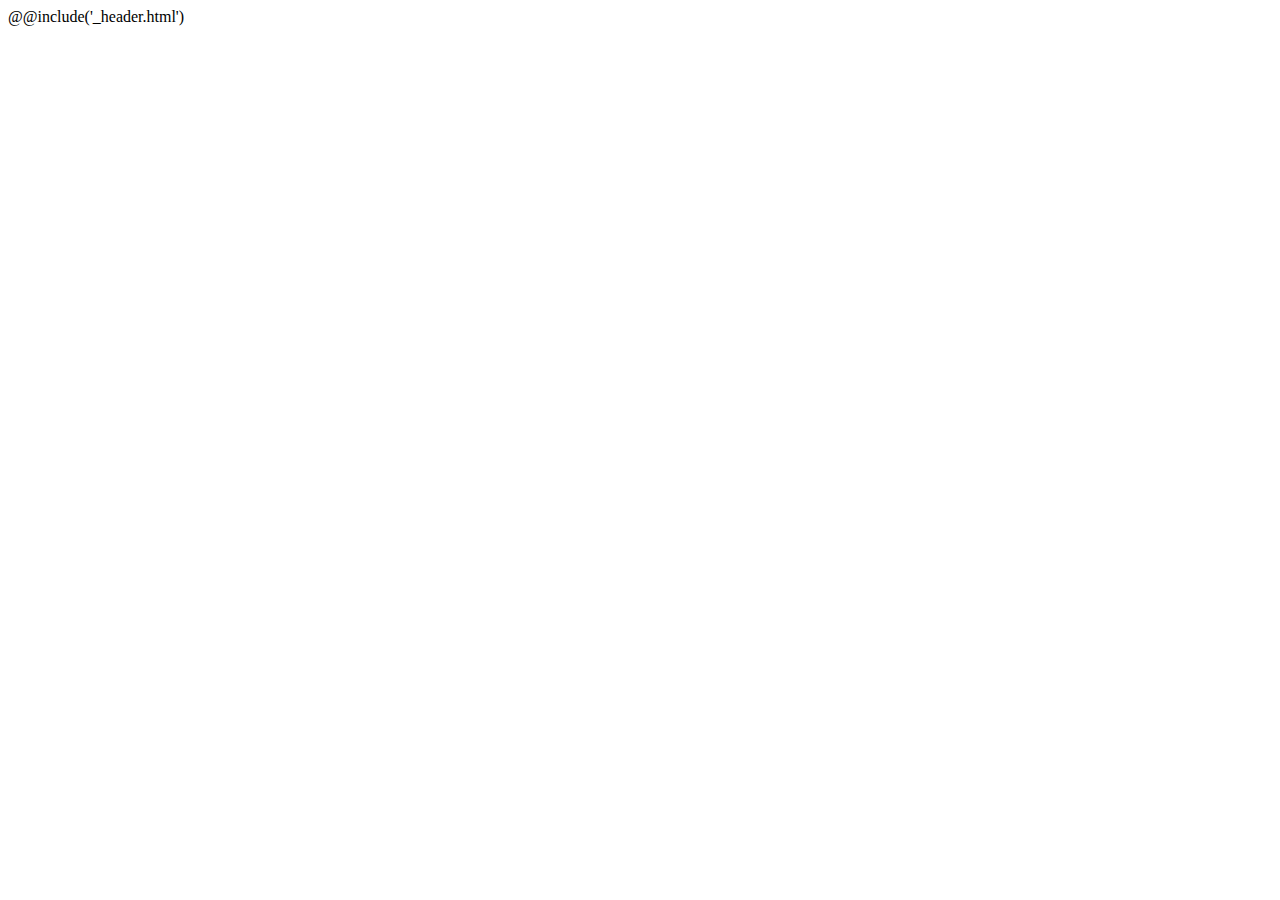
==== #src/index.html @ 02d07e66 "first commit" ====
<!DOCTYPE html>
<html lang="en">
<head>
   <meta charset="UTF-8">
   <meta name="viewport" content="width=device-width, initial-scale=1.0">
   <link rel="stylesheet" href="css/normalize.css">
   <link rel="stylesheet" href="css/main.min.css">
   <link rel="stylesheet" href="css/media.css">
   <title>Gulp</title>
</head>
<body>
   @@include('_header.html')
   <main class="main">
   </main>
   





   
   <script src="js/main.min.js"></script>
</body>

</html>
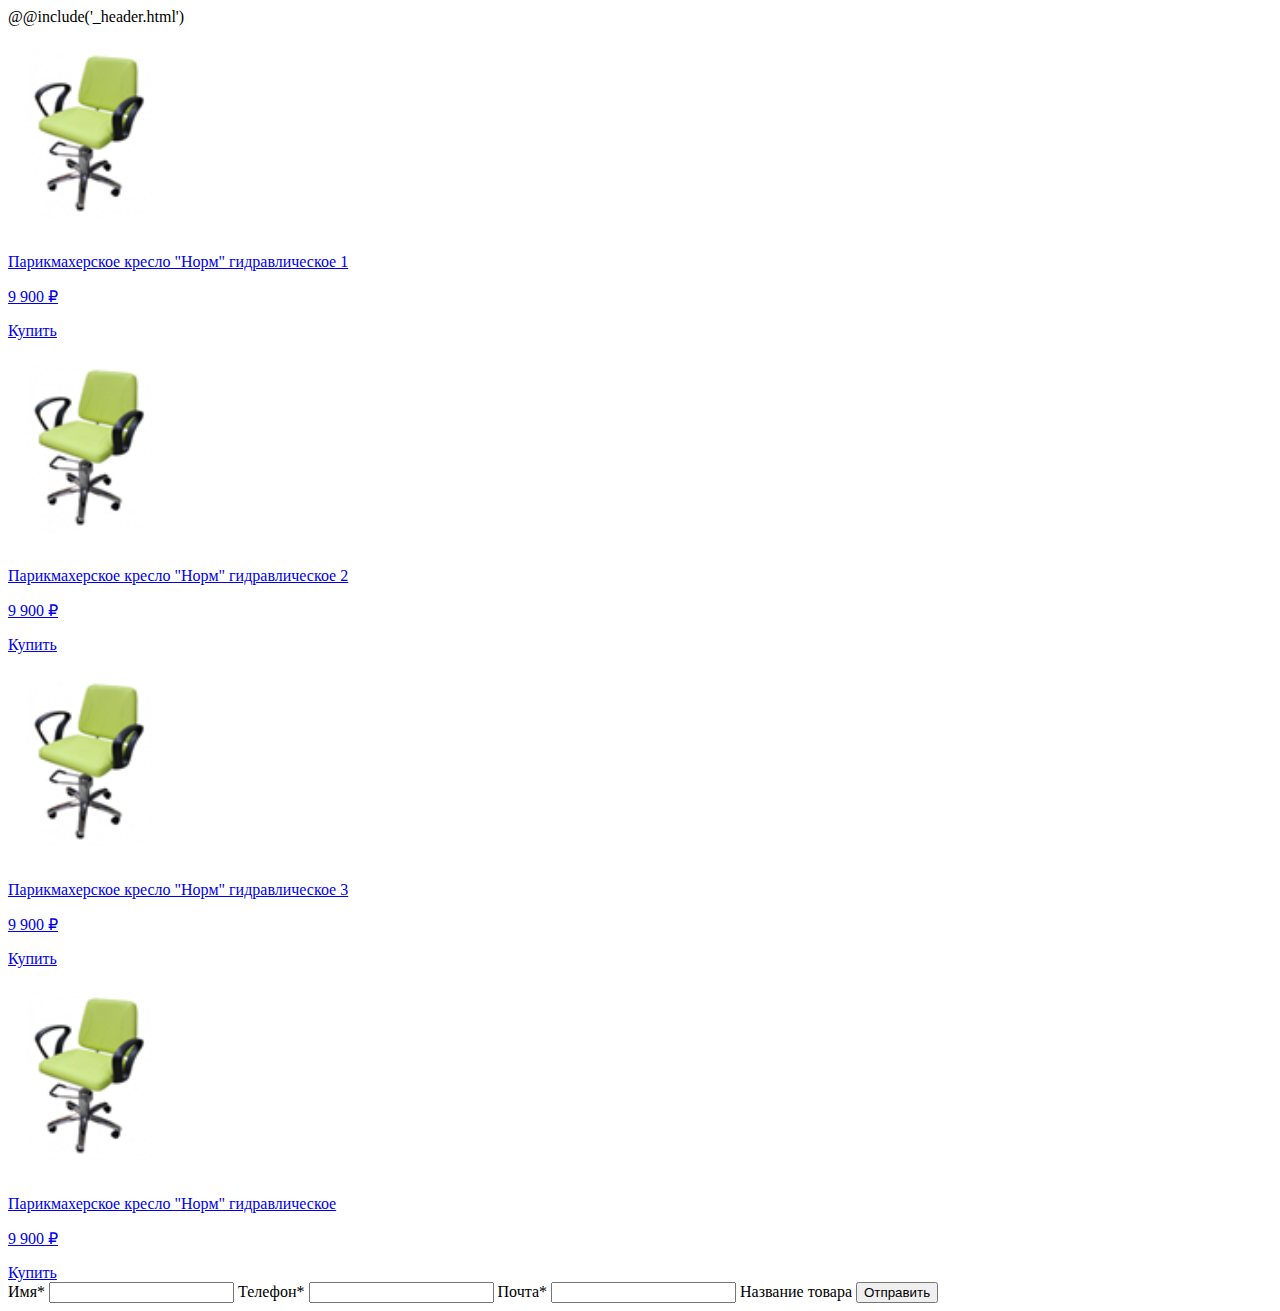
==== commit 7c74c856: "checking errors" ====
--- a/#src/index.html
+++ b/#src/index.html
@@ -1,25 +1,86 @@
 <!DOCTYPE html>
 <html lang="en">
 <head>
-   <meta charset="UTF-8">
-   <meta name="viewport" content="width=device-width, initial-scale=1.0">
-   <link rel="stylesheet" href="css/normalize.css">
-   <link rel="stylesheet" href="css/main.min.css">
-   <link rel="stylesheet" href="css/media.css">
-   <title>Gulp</title>
+    <meta charset="UTF-8">
+    <meta name="viewport" content="width=device-width, initial-scale=1.0">
+<!--    <link rel="stylesheet" href="css/normalize.css">-->
+    <link rel="stylesheet" href="css/main.min.css">
+    <link rel="stylesheet" href="css/media.css">
+    <title>Gulp</title>
 </head>
 <body>
-   @@include('_header.html')
-   <main class="main">
-   </main>
-   
+@@include('_header.html')
+<main class="main">
+    <div class="container">
+        <section class="list">
+            <div class="items list__items">
+                <div class="item list__item">
+                    <a href="#" class="list__item-link" id="item1"><img src="img/chair.jpg" alt="chair" class="list__item-img">
+                        <p class="list__item-title">Парикмахерское кресло "Норм" гидравлическое 1</p>
+                        <p class="list__item-price price" data-price="9900">9 900 ₽</p>
+                        <a href="#" class="list__item-btn btn">Купить</a>
+                    </a>
+                </div>
+                <div class="item list__item">
+                    <a href="#" class="list__item-link" id="item2"><img src="img/chair.jpg" alt="chair" class="list__item-img">
+                        <p class="list__item-title">Парикмахерское кресло "Норм" гидравлическое 2</p>
+                        <p class="list__item-price price" data-price="9900">9 900 ₽</p>
+                        <a href="#" class="list__item-btn btn">Купить</a>
+                    </a>
+                </div>
+                <div class="item list__item">
+                    <a href="#" class="list__item-link" id="item3"><img src="img/chair.jpg" alt="chair" class="list__item-img">
+                        <p class="list__item-title">Парикмахерское кресло "Норм" гидравлическое 3</p>
+                        <p class="list__item-price price" data-price="9900">9 900 ₽</p>
+                        <a href="#" class="list__item-btn btn">Купить</a>
+                    </a>
+                </div>
+                <div class="item list__item">
+                    <a href="#" class="list__item-link"><img src="img/chair.jpg" alt="chair" class="list__item-img">
+                        <p class="list__item-title">Парикмахерское кресло "Норм" гидравлическое</p>
+                        <p class="list__item-price price">9 900 ₽</p>
+                        <a href="#" class="list__item-btn btn">Купить</a>
+                    </a>
+                </div>
+            </div>
+        </section>
+    </div>
+</main>
+<div class="modal dnone" id="modal">
+    <form action="#" id="request" class="request">
+        <label for="name" class="name__label label">Имя*</label>
+        <input type="text" id="name" class="name__text text _req">
+        <label for="phone" class="phone__label label">Телефон*</label>
+        <input type="text" id="phone" class="phone__text text _req">
+        <label for="email" class="email__label label">Почта*</label>
+        <input type="email" id="email" class="email__text text _req _email">
+        <label for="product" class="product__label label">Название товара</label>
+        <label type="text" id="product" class="product__text text"></label>
+        <input type="submit" id="sender" name="sender" class="button" value="Отправить">
+    </form>
+</div>
 
+<!--<script src="https://www.gstatic.com/firebasejs/8.2.3/firebase-app.js"></script>-->
+<!--<script src="https://www.gstatic.com/firebasejs/7.20.0/firebase-messaging.js"></script>-->
+<!--<script src="https://www.gstatic.com/firebasejs/8.2.3/firebase-analytics.js"></script>-->
+<!--<script>-->
+<!--    // Your web app's Firebase configuration-->
+<!--    // For Firebase JS SDK v7.20.0 and later, measurementId is optional-->
+<!--    let firebaseConfig = {-->
+<!--        apiKey: "AIzaSyA7ent2z8Vuy2ukWaGx0MKRe35kk59UwUs",-->
+<!--        authDomain: "testemailsfor.firebaseapp.com",-->
+<!--        projectId: "testemailsfor",-->
+<!--        storageBucket: "testemailsfor.appspot.com",-->
+<!--        messagingSenderId: "109735655881",-->
+<!--        appId: "1:109735655881:web:b2ad101f65d15c2b729018",-->
+<!--        measurementId: "G-R2Y2M3QBWN"-->
+<!--    };-->
+<!--    // Initialize Firebase-->
+<!--    firebase.initializeApp(firebaseConfig);-->
+<!--    let storage = firebase.storage();-->
+<!--</script>-->
 
-
-
-
-   
-   <script src="js/main.min.js"></script>
+<script src="js/main.min.js"></script>
 </body>
 
 </html>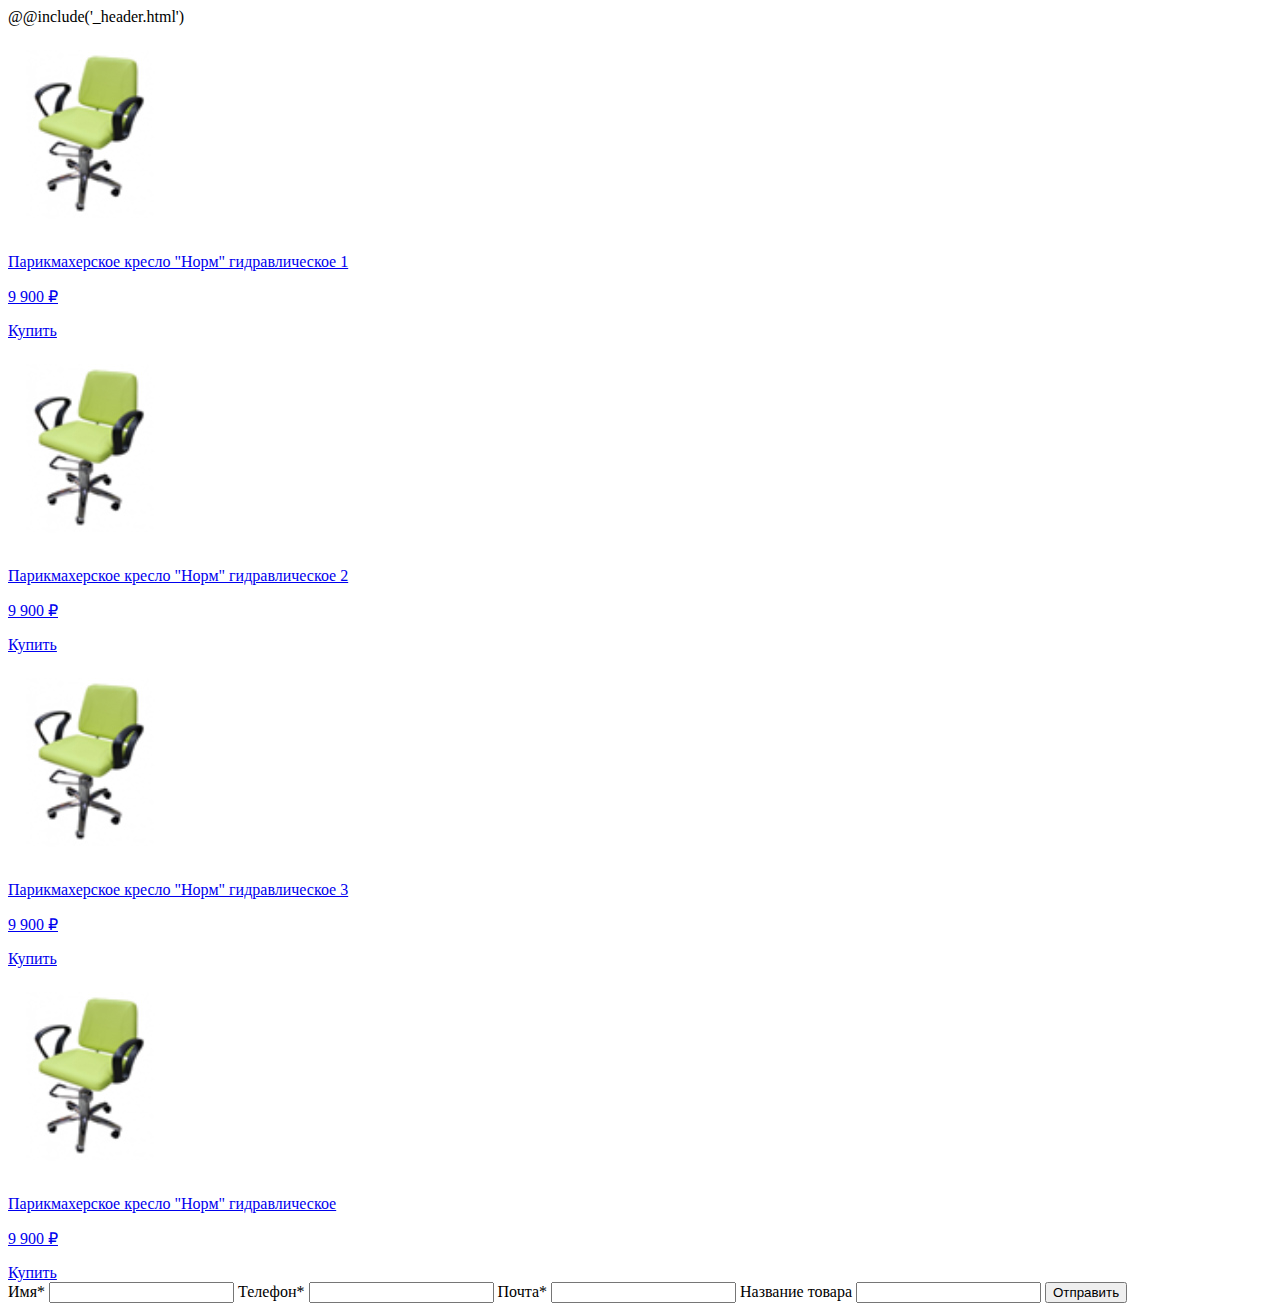
==== commit dd40b3b8: "add functional to upload info from json file" ====
--- a/#src/index.html
+++ b/#src/index.html
@@ -45,40 +45,21 @@
             </div>
         </section>
     </div>
+
 </main>
 <div class="modal dnone" id="modal">
-    <form action="#" id="request" class="request">
+    <form action="send.php" method="post" id="request" class="request">
         <label for="name" class="name__label label">Имя*</label>
-        <input type="text" id="name" class="name__text text _req">
+        <input type="text" id="name" name="name" class="name__text text _req">
         <label for="phone" class="phone__label label">Телефон*</label>
-        <input type="text" id="phone" class="phone__text text _req">
+        <input type="text" id="phone" name="phone" class="phone__text text _req">
         <label for="email" class="email__label label">Почта*</label>
-        <input type="email" id="email" class="email__text text _req _email">
+        <input type="email" id="email" name="email" class="email__text text _req _email">
         <label for="product" class="product__label label">Название товара</label>
-        <label type="text" id="product" class="product__text text"></label>
+        <input type="text" id="product" name="product" class="product__text text">
         <input type="submit" id="sender" name="sender" class="button" value="Отправить">
     </form>
 </div>
-
-<!--<script src="https://www.gstatic.com/firebasejs/8.2.3/firebase-app.js"></script>-->
-<!--<script src="https://www.gstatic.com/firebasejs/7.20.0/firebase-messaging.js"></script>-->
-<!--<script src="https://www.gstatic.com/firebasejs/8.2.3/firebase-analytics.js"></script>-->
-<!--<script>-->
-<!--    // Your web app's Firebase configuration-->
-<!--    // For Firebase JS SDK v7.20.0 and later, measurementId is optional-->
-<!--    let firebaseConfig = {-->
-<!--        apiKey: "AIzaSyA7ent2z8Vuy2ukWaGx0MKRe35kk59UwUs",-->
-<!--        authDomain: "testemailsfor.firebaseapp.com",-->
-<!--        projectId: "testemailsfor",-->
-<!--        storageBucket: "testemailsfor.appspot.com",-->
-<!--        messagingSenderId: "109735655881",-->
-<!--        appId: "1:109735655881:web:b2ad101f65d15c2b729018",-->
-<!--        measurementId: "G-R2Y2M3QBWN"-->
-<!--    };-->
-<!--    // Initialize Firebase-->
-<!--    firebase.initializeApp(firebaseConfig);-->
-<!--    let storage = firebase.storage();-->
-<!--</script>-->
 
 <script src="js/main.min.js"></script>
 </body>
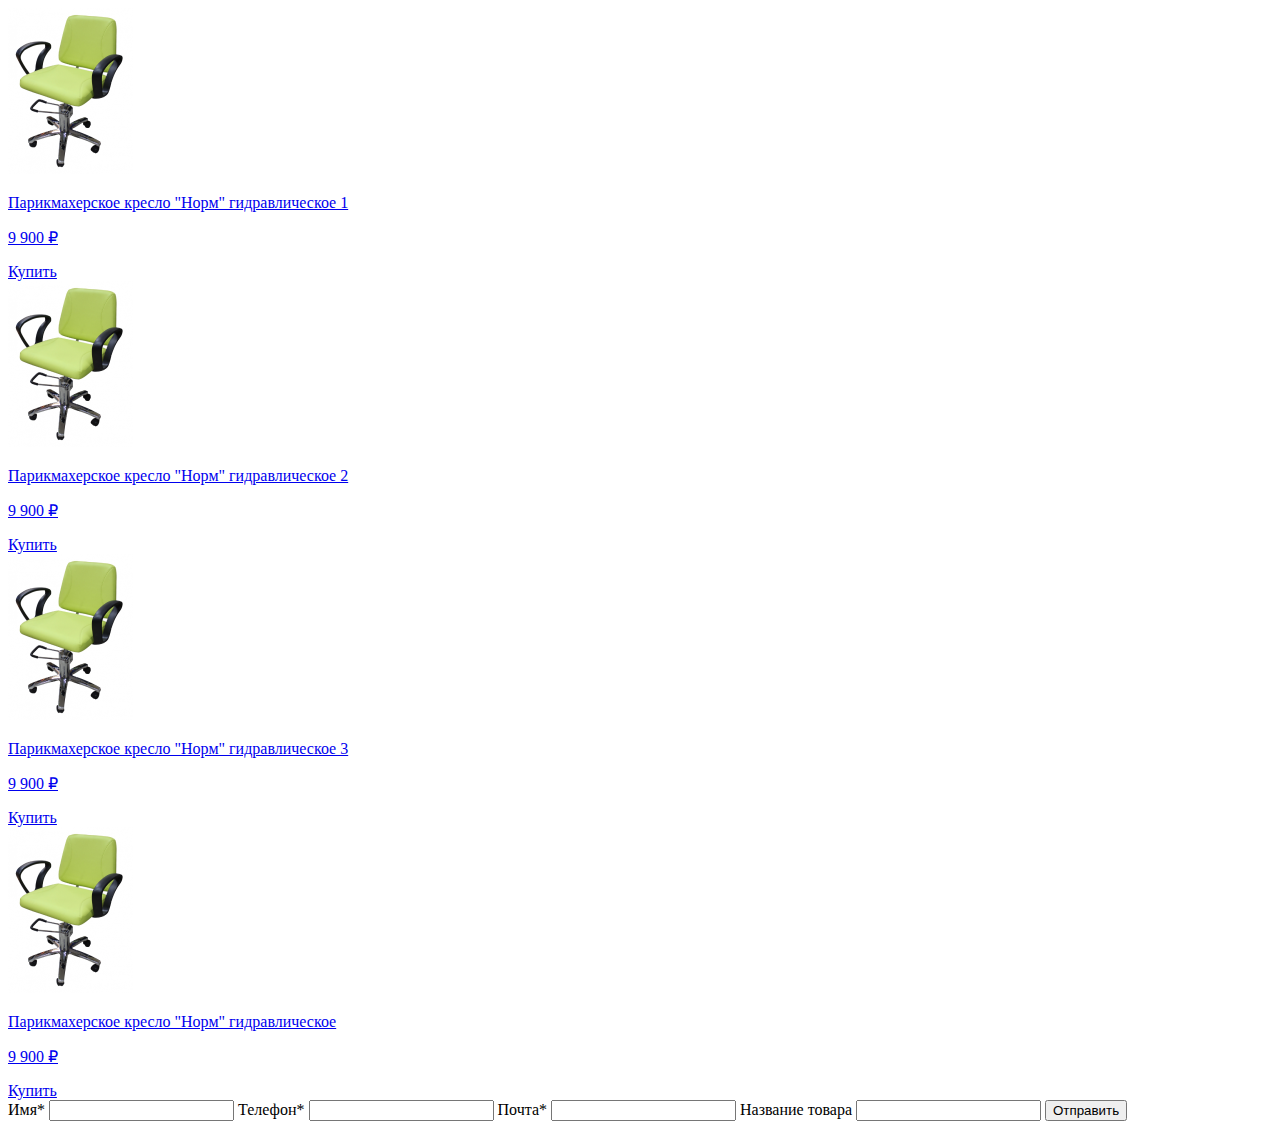
==== commit a36b246b: "add functional to upload info from json file" ====
--- a/#src/index.html
+++ b/#src/index.html
@@ -9,34 +9,33 @@
     <title>Gulp</title>
 </head>
 <body>
-@@include('_header.html')
 <main class="main">
     <div class="container">
         <section class="list">
             <div class="items list__items">
                 <div class="item list__item">
-                    <a href="#" class="list__item-link" id="item1"><img src="img/chair.jpg" alt="chair" class="list__item-img">
+                    <a href="#" class="list__item-link" id="item1"><img src="img/img-1.png" alt="chair" class="list__item-img">
                         <p class="list__item-title">Парикмахерское кресло "Норм" гидравлическое 1</p>
                         <p class="list__item-price price" data-price="9900">9 900 ₽</p>
                         <a href="#" class="list__item-btn btn">Купить</a>
                     </a>
                 </div>
                 <div class="item list__item">
-                    <a href="#" class="list__item-link" id="item2"><img src="img/chair.jpg" alt="chair" class="list__item-img">
+                    <a href="#" class="list__item-link" id="item2"><img src="img/img-1.png" alt="chair" class="list__item-img">
                         <p class="list__item-title">Парикмахерское кресло "Норм" гидравлическое 2</p>
                         <p class="list__item-price price" data-price="9900">9 900 ₽</p>
                         <a href="#" class="list__item-btn btn">Купить</a>
                     </a>
                 </div>
                 <div class="item list__item">
-                    <a href="#" class="list__item-link" id="item3"><img src="img/chair.jpg" alt="chair" class="list__item-img">
+                    <a href="#" class="list__item-link" id="item3"><img src="img/img-1.png" alt="chair" class="list__item-img">
                         <p class="list__item-title">Парикмахерское кресло "Норм" гидравлическое 3</p>
                         <p class="list__item-price price" data-price="9900">9 900 ₽</p>
                         <a href="#" class="list__item-btn btn">Купить</a>
                     </a>
                 </div>
                 <div class="item list__item">
-                    <a href="#" class="list__item-link"><img src="img/chair.jpg" alt="chair" class="list__item-img">
+                    <a href="#" class="list__item-link"><img src="img/img-1.png" alt="chair" class="list__item-img">
                         <p class="list__item-title">Парикмахерское кресло "Норм" гидравлическое</p>
                         <p class="list__item-price price">9 900 ₽</p>
                         <a href="#" class="list__item-btn btn">Купить</a>
@@ -47,6 +46,7 @@
     </div>
 
 </main>
+<!-- Sending form-->
 <div class="modal dnone" id="modal">
     <form action="send.php" method="post" id="request" class="request">
         <label for="name" class="name__label label">Имя*</label>
